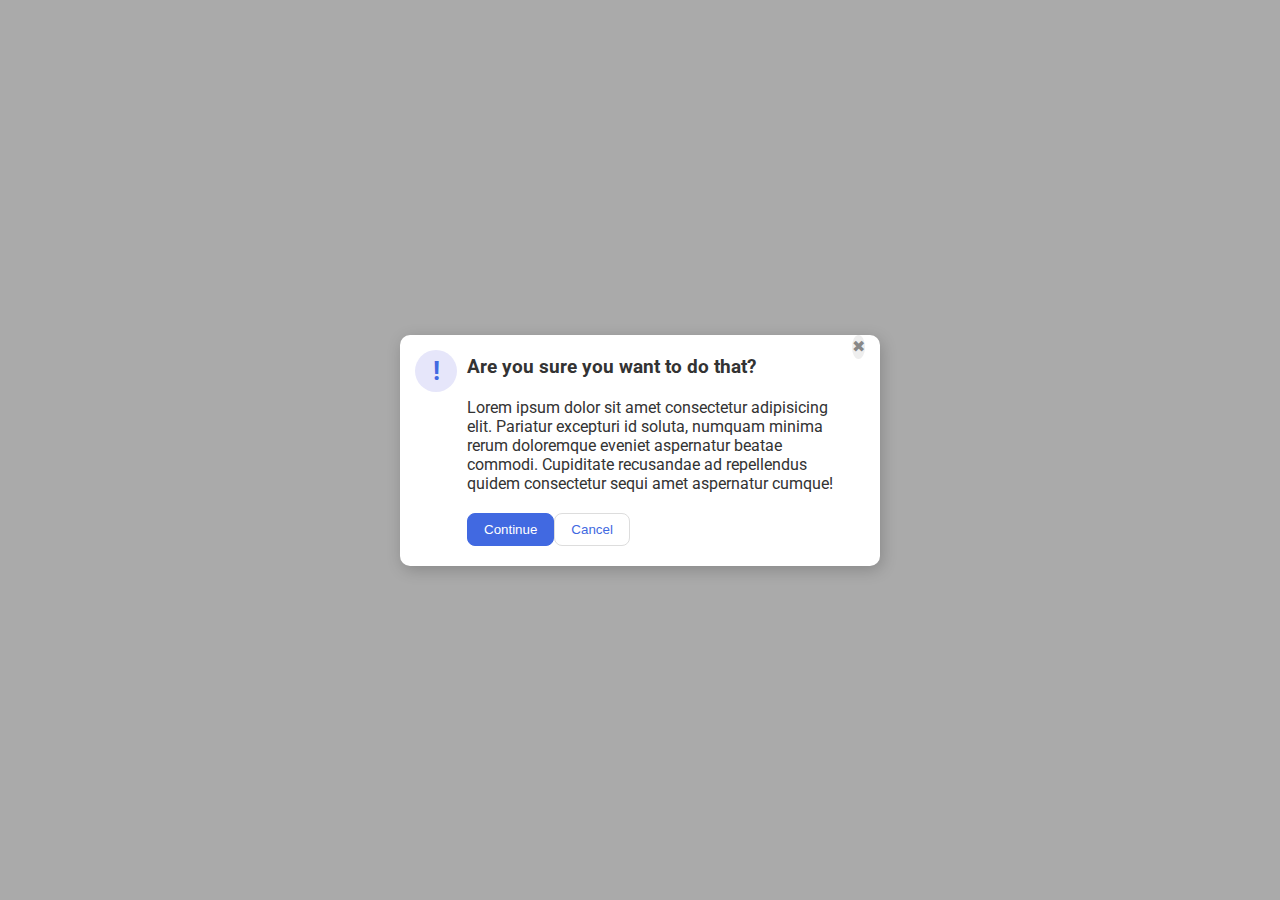
==== flex/05-flex-modal/index.html @ 48df09c3 "Tricky challenge. Realised I had to make 3 elements and turn the middle element into column directio" ====
<!DOCTYPE html>
<html lang="en">
<head>
  <meta charset="UTF-8">
  <meta http-equiv="X-UA-Compatible" content="IE=edge">
  <meta name="viewport" content="width=device-width, initial-scale=1.0">
  <link rel="stylesheet" href="style.css">
  <title>Modal</title>
</head>
<body>
  <div class="modal">
  <div class="icon-box">
    <div class="icon">!</div>
  </div>
  <div class="text-main">
    <div class="text1">
    <div class="header">Are you sure you want to do that?</div>
  </div>
  <div class="text2">
    <div class="text">Lorem ipsum dolor sit amet consectetur adipisicing elit. Pariatur excepturi id soluta, numquam minima rerum doloremque eveniet aspernatur beatae commodi. Cupiditate recusandae ad repellendus quidem consectetur sequi amet aspernatur cumque!</div>
  </div>
  <div class="text3">
    <button class="continue">Continue</button>
    <button class="cancel">Cancel</button>
  </div>  
  </div>
    <div class="close-button">✖</div>
  </div> 
  </div>
</body>
</html>
---- flex/05-flex-modal/style.css ----
@import url('https://fonts.googleapis.com/css2?family=Roboto:wght@400;700&display=swap');

html, body {
  height: 100%;
  
}

body {
  font-family: Roboto, sans-serif;
  margin: 0;
  background: #aaa;
  color: #333;
  /* I'll give you this one for free lol */
  display: flex;
  align-items: center;
  justify-content: center;
}

.modal {
  display: flex;
  flex-direction: row;
  background: white;
  width: 480px;
  border-radius: 10px;
  box-shadow: 2px 4px 16px rgba(0,0,0,.2);  
}

.header {
  font-size: larger;
  font-weight: bold;
  margin-top: 10px;
}

.text-main {
  display: flex;
  flex-direction: column;
  align-items: flex-start;
  word-wrap: normal;
  flex-shrink: 1;
}

.text1,
.text2,
.text3 {
  display: flex;
  margin: 10px;
  padding: 0px;
  width: auto;

}

.icon-box {
  display: flex;
  flex-grow: 1;
  padding-top: 15px;
  padding-left: 15px;
}

.icon {
  color: royalblue;
  font-size: 26px;
  font-weight: 700;
  background: lavender;
  width: 42px;
  height: 42px;
  border-radius: 50%;
  display: flex;
  justify-content: center;
  align-items: center;
  
}

.close-button {
  background: #eee;
  border-radius: 50%;
  color: #888;
  font-weight: 400;
  font-size: 16px;
  height: 24px;
  width: 24px;
  display: flex;
  align-items: center;
  justify-content: center;
  margin-right: 15px;
}

.text3 {
  margin-bottom: 20px;
}

button {
  padding: 8px 16px;
  border-radius: 8px;
}

button.continue {
  background: royalblue;
  border: 1px solid royalblue;
  color: white;
}

button.cancel {
  background: white;
  border: 1px solid #ddd;
  color: royalblue;
}
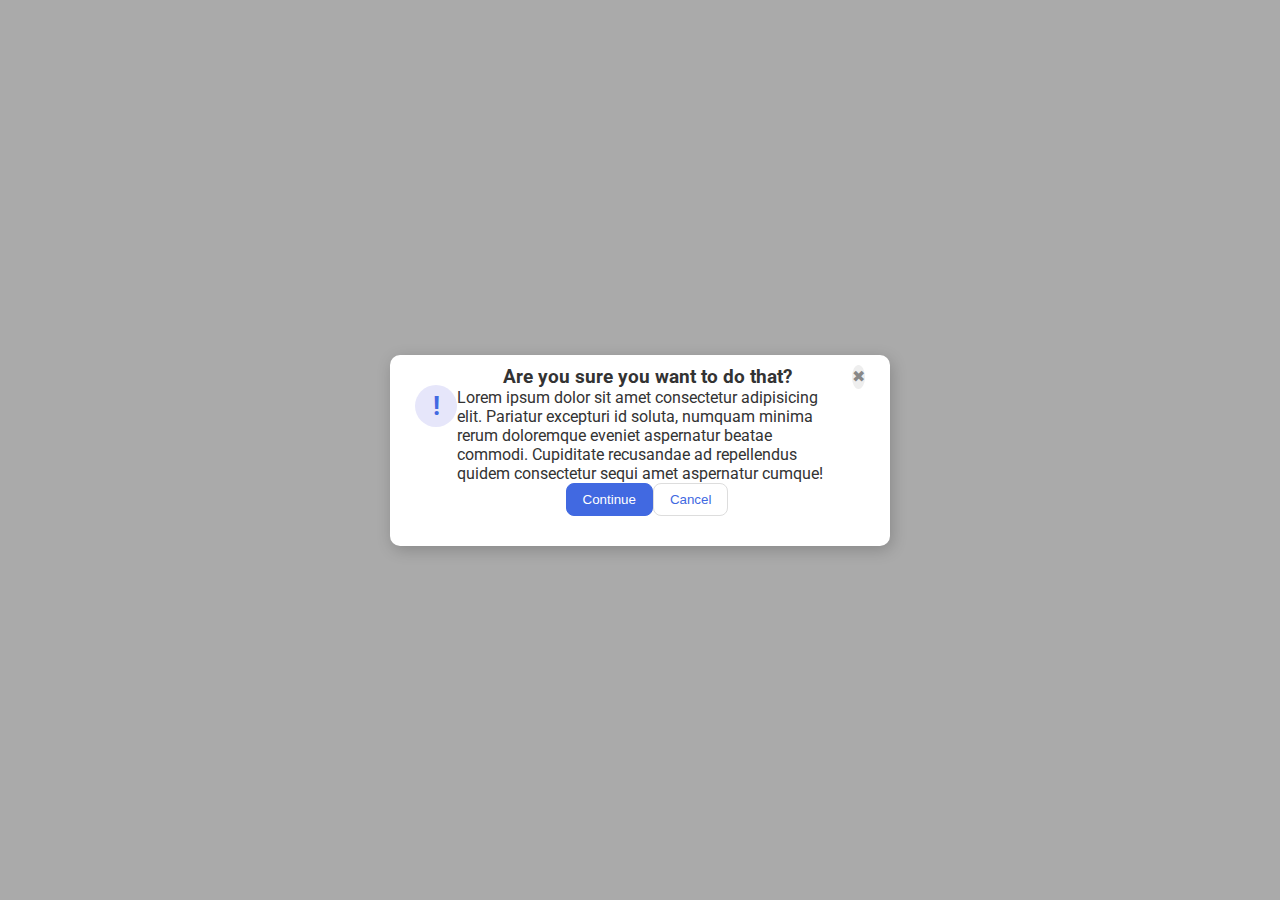
==== commit 62beca03: "Tried to make the same changes to the cross box, didn't work. Had a play with adding padding to the " ====
--- a/flex/05-flex-modal/index.html
+++ b/flex/05-flex-modal/index.html
@@ -24,7 +24,9 @@
     <button class="cancel">Cancel</button>
   </div>  
   </div>
+  <div class="cross-box"></div>
     <div class="close-button">✖</div>
+  </div>
   </div> 
   </div>
 </body>
--- a/flex/05-flex-modal/style.css
+++ b/flex/05-flex-modal/style.css
@@ -22,13 +22,13 @@
   background: white;
   width: 480px;
   border-radius: 10px;
-  box-shadow: 2px 4px 16px rgba(0,0,0,.2);  
+  box-shadow: 2px 4px 16px rgba(0,0,0,.2); 
+  padding: 10px; 
 }
 
 .header {
   font-size: larger;
   font-weight: bold;
-  margin-top: 10px;
 }
 
 .text-main {
@@ -38,22 +38,27 @@
   word-wrap: normal;
   flex-shrink: 1;
 }
-
 .text1,
 .text2,
 .text3 {
   display: flex;
-  margin: 10px;
+  margin: 0px;
   padding: 0px;
+  margin: auto;
   width: auto;
-
 }
 
 .icon-box {
   display: flex;
   flex-grow: 1;
-  padding-top: 15px;
+  padding-top: 20px;
   padding-left: 15px;
+}
+
+.cross-box {
+  display: flex;
+  padding-top: 30px;
+  padding-right: 15px;
 }
 
 .icon {
@@ -103,4 +108,5 @@
   background: white;
   border: 1px solid #ddd;
   color: royalblue;
-}+}
+
